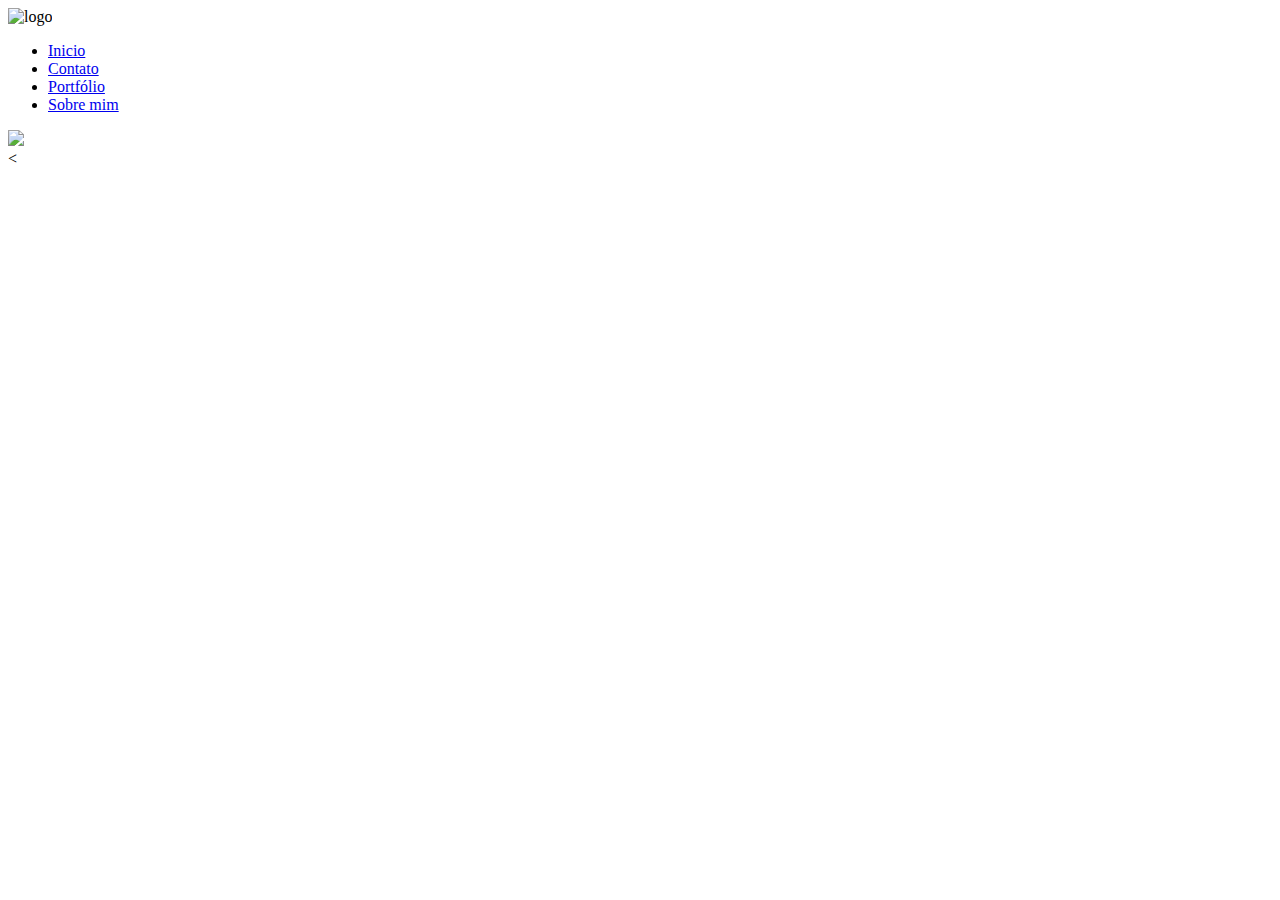
==== paginas/about.html @ 8553e9b2 "04/09/2024" ====
<!DOCTYpE html>
<html lang="pt-br">
<head>
    <meta charset="UTF-8">
    <meta name="viewport" content="width=device-width, initial-scale=1.0">
    <link rel="stylesheet" href="CSS/style.css">
    <title>Pagina Inicial</title>
</head>
<body>
    <header>
        <div class="container">
            <img src="imagens/Black and Grey Modern Graffiti Ginger Company Logo.png" alt="logo" class="logo">
            <nav>
                <ul>
                    <li><a href="home.html">Inicio</a></li>
                    <li><a href="contato.html">Contato</a></li>                        
                    <li><a href="portifolio.html">Portfólio</a></li>
                    <li><a href="about.html"> Sobre mim</a></li>
                </ul>
            </nav>
        </div>
    </header>
    <main>
        <div class="ftperfil">
            <img src="imagens/unnamed.jpg">
        </div>
        <
    </main>
</body>
</html>
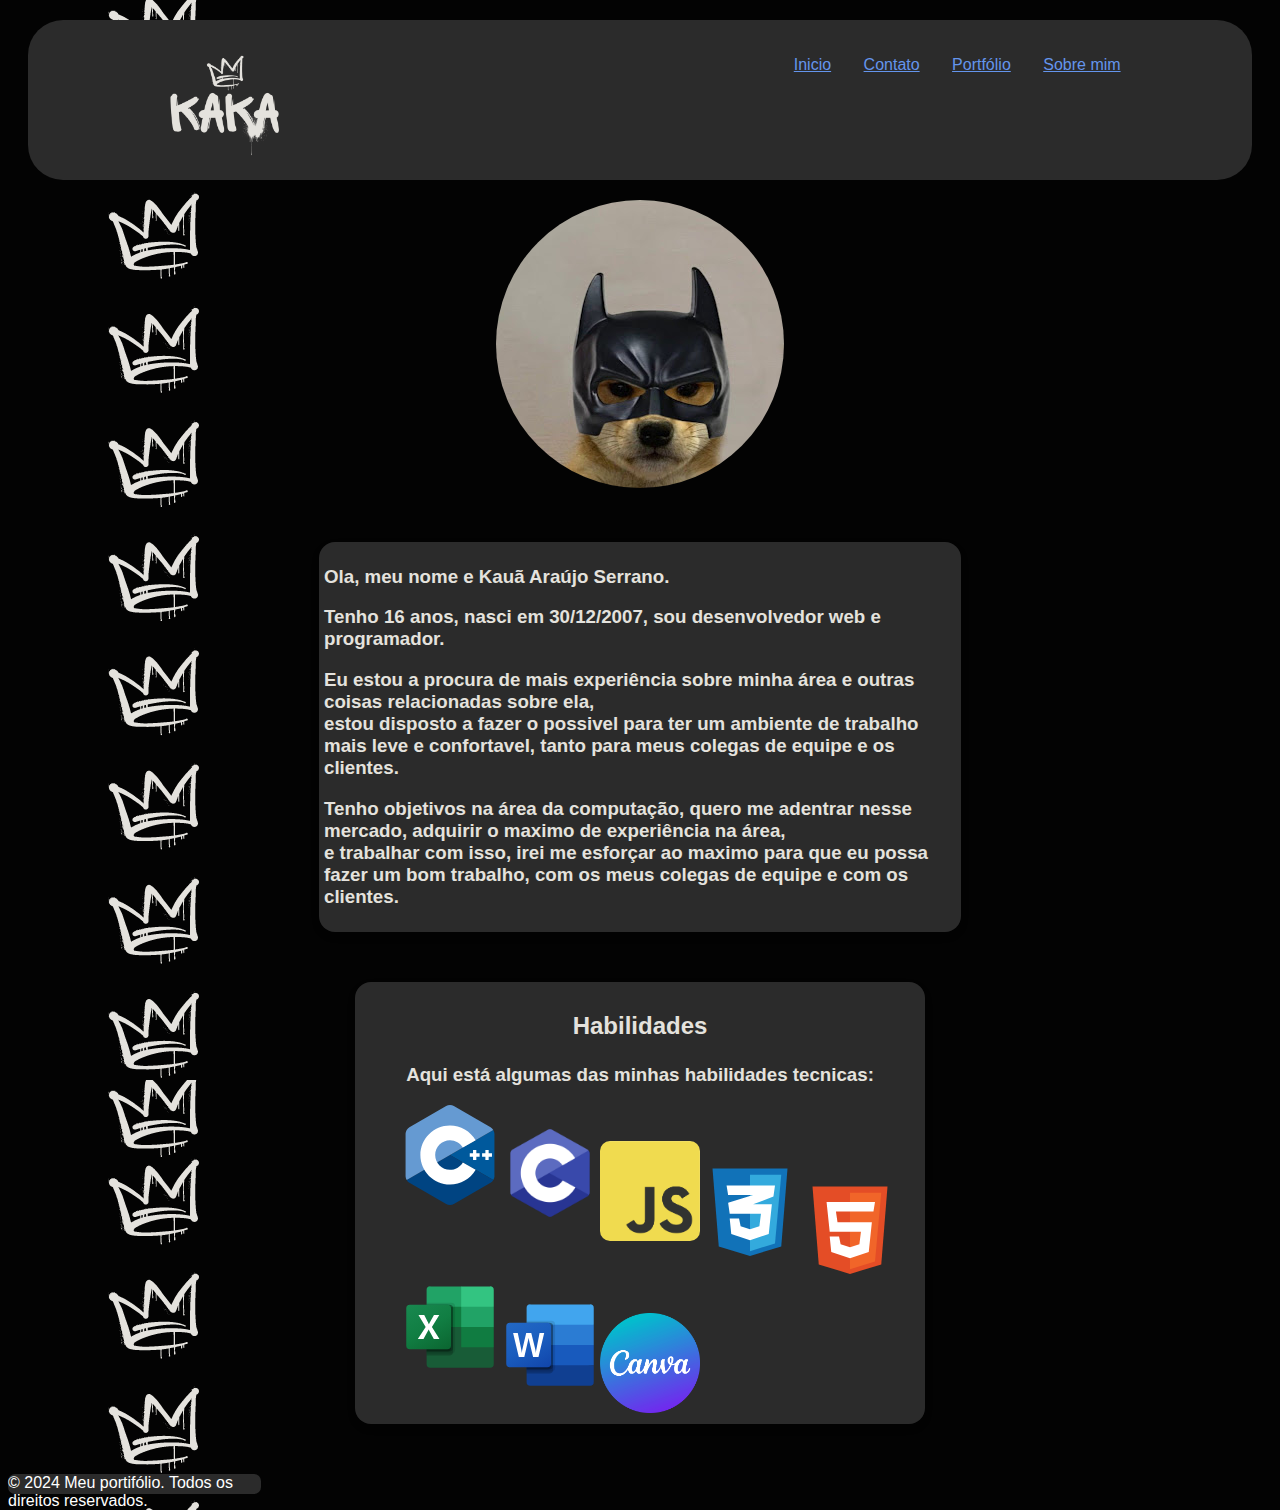
==== commit b45bf19a: "Add files via upload" ====
--- a/paginas/about.html
+++ b/paginas/about.html
@@ -3,16 +3,16 @@
 <head>
     <meta charset="UTF-8">
     <meta name="viewport" content="width=device-width, initial-scale=1.0">
-    <link rel="stylesheet" href="CSS/style.css">
+    <link rel="stylesheet" href="../CSS/style.css">
     <title>Pagina Inicial</title>
 </head>
 <body>
     <header>
         <div class="container">
-            <img src="imagens/Black and Grey Modern Graffiti Ginger Company Logo.png" alt="logo" class="logo">
+            <img src="../imagens/Black and Grey Modern Graffiti Ginger Company Logo.png" alt="logo" class="logo">
             <nav>
                 <ul>
-                    <li><a href="home.html">Inicio</a></li>
+                    <li><a href="../index.html">Inicio</a></li>
                     <li><a href="contato.html">Contato</a></li>                        
                     <li><a href="portifolio.html">Portfólio</a></li>
                     <li><a href="about.html"> Sobre mim</a></li>
@@ -22,9 +22,79 @@
     </header>
     <main>
         <div class="ftperfil">
-            <img src="imagens/unnamed.jpg">
+            <img src="../imagens/unnamed.jpg">
         </div>
-        <
+
+        <div class="sobremim">
+          <h3>Ola, meu nome e Kauã Araújo Serrano.</h3>
+          <h3>Tenho 16 anos, nasci em 30/12/2007, sou desenvolvedor web e programador.</h3>
+          <h3>Eu estou a procura de mais experiência sobre minha área e outras coisas relacionadas sobre ela, <br>estou disposto a fazer o possivel para ter um ambiente de trabalho mais leve e confortavel, tanto para meus colegas de equipe e os clientes.</h3>
+          <h3>Tenho objetivos na área da computação, quero me adentrar nesse mercado, adquirir o maximo de experiência na área,<br>e trabalhar com isso, irei me esforçar ao maximo para que eu possa fazer um bom trabalho, com os meus colegas de equipe e com os clientes.</h3>
+        </div>
+        
+        <div class="habilidades">
+        <h2>Habilidades</h2>
+        <h3>Aqui está algumas das minhas habilidades tecnicas: </h3>
+        <ul>
+            <li> 
+                <img src="../imagens/ISO_C++_Logo.svg">
+                ..
+            </li>
+
+            <li>
+                <img src="../imagens/c.png">
+                ..
+            </li>
+
+            <li>
+                <img src="../imagens/JavaScript-logo.png">
+                ..
+            </li>
+
+            <li>
+                <img src="../imagens/css-3-svgrepo-com.svg">
+                ..
+            </li>
+            
+            <li>
+                <img src="../imagens/html-5-svgrepo-com.svg">
+                
+            </li>
+
+            <li>
+                <img src="../imagens/excel-svgrepo-com.svg">
+                ......
+            </li>
+
+            <li>
+                <img src="../imagens/word-svgrepo-com.svg">
+                .....
+            </li>
+
+            <li>
+                <img src="../imagens/1656733637logo-canva-png.webp">
+                .....
+            </li>
+
+            <li>
+                .....
+            </li>
+
+            <li>
+                .....
+            </li>
+
+            <li>
+                .....
+            </li>
+
+            <li>
+                .....
+            </li>
+        </ul>
+        </div>
+        
     </main>
+    <p id="copy">&copy; 2024 Meu portifólio. Todos os direitos reservados.</p>
 </body>
 </html>   --- a/CSS/style.css
+++ b/CSS/style.css
@@ -0,0 +1,231 @@
+body {
+    font-family: Arial, Helvetica, sans-serif;
+    background-color: #030303;
+    background: url(../imagens/background3.png);
+}
+
+header {
+    background-color: #2b2b2b;
+    padding: 10px 0;
+    border-radius: 35px;
+    margin: 20px;
+}
+
+main img {
+    text-align: center;
+}
+
+p {
+    color: rgb(255, 255, 255); 
+}
+
+h2 {
+    padding: 5px;
+    border-radius: 6px;
+}
+
+.linha {
+    padding: 0.001rem;
+    margin: 10px;
+}
+
+.logo {
+    float: left;
+    width: 150px;
+}
+
+.container {
+    height: 140px;
+    width: 80%;
+    margin: 0 auto;
+    overflow: hidden;
+}
+
+.ftperfil {
+    text-align: center;
+        img {
+        border-radius: 50%;
+        margin-bottom: 50px;
+    }
+}
+
+.sobre {
+    text-align: center;
+    border-radius: 1rem;
+    background-color: #2b2b2b;
+    box-shadow: 0 4px 8px rgba(0, 0, 0, 0.1);
+    margin-bottom: 20px;
+    padding: 5px;
+    margin: 0 auto;
+    margin-bottom: 50px;
+    max-width: 50%;
+    color:#e4e2dd;
+}
+
+nav {
+    float: right;
+    margin-top: 10px; 
+}
+
+nav ul {
+    list-style: none;
+}
+
+nav ul li {
+    display: inline;
+    margin-left: 10px;
+}
+
+a {
+    color: cornflowerblue;
+    margin: 5px;
+    padding: 4px;
+    border-radius: 6px;
+    transition: color 0.3s ease-in-out;
+}
+
+#rob {
+text-align: center;
+border-radius: 35px;
+background-color: #2b2b2b;
+box-shadow: 0 4px 8px rgba(0, 0, 0, 0.1);
+margin-bottom: 20px;
+padding: 15px;
+margin: 0 auto;
+max-width: 35rem;
+margin-bottom: 40px;
+img {
+    width: 400px;
+    margin-right: 5px;
+    transition: 0.3s ease-in-out;    
+    border-radius: 10%;
+}
+a {
+    color: #e4e2dd;
+}
+a:hover {
+    color: azure;
+}
+}
+
+a:hover {
+color: azure;
+}
+
+
+#calcula {
+text-align: center;
+border-radius: 35px;
+background-color: #2b2b2b;
+box-shadow: 0 4px 8px rgba(0, 0, 0, 0.1);
+margin-bottom: 20px;
+padding: 5px;
+margin: 0 auto;
+max-width: 35rem;
+img {
+    width: 499px;
+    transition: 0.3s ease-in-out;    
+    border-radius: 10%;
+}
+a {
+    color: #e4e2dd;
+}
+a:hover {
+    color: azure;
+}
+}
+
+#calcula img:hover {
+scale: 1.1;
+}
+
+#rob img:hover {
+scale: 1.1;
+}
+
+#proj {
+display: inline;
+}
+
+.sobremim {
+    border-radius: 1rem;
+    background-color: #2b2b2b;
+    box-shadow: 0 4px 8px rgba(0, 0, 0, 0.1);
+    margin-bottom: 20px;
+    padding: 5px;
+    margin: 0 auto;
+    margin-bottom: 50px;
+    max-width: 50%;
+    color: #e4e2dd;
+}
+
+.habilidades {
+    text-align: center;
+    border-radius: 1rem;
+    background-color: #2b2b2b;
+    box-shadow: 0 4px 8px rgba(0, 0, 0, 0.1);
+    margin-bottom: 20px;
+    padding: 5px;
+    margin: 0px auto;
+    margin-bottom: 50px;
+    max-width: 35rem;
+    color: #e4e2dd;
+
+       img {
+        float: left;
+        height: 100px;
+        width: 100px;
+        transition: 0.3s ease-in-out;    
+        border-radius: 10%;
+       }
+
+       li {
+        color:#2b2b2b;
+        list-style: none;
+    }
+}
+
+.habilidades img:hover {
+    scale: 1.1;
+    }
+
+section .formulario{
+    text-align: center;
+    border-radius: 20px;
+    background-color: #2b2b2b;
+    box-shadow: 0 4px 8px rgba(0, 0, 0, 0.1);
+    margin-bottom: 20px;
+    padding: 5px;
+    margin: 0px auto;
+    margin-bottom: 50px;
+    max-width: 35rem;
+    color:#e4e2dd;
+
+}
+
+#usuario {
+    border-radius: 20px;
+}
+
+#comentario {
+    border-radius: 20px;
+}
+
+#email {
+    border-radius: 20px;
+}
+
+#copy {
+    background-color:#2b2b2b;
+    width: 20%;
+    height: 20px;
+    border-radius: 7px;
+}
+
+footer {
+    background-color: #2b2b2b;
+    width: 400px;
+    height: 280px;
+    border-radius: 15px;
+}
+
